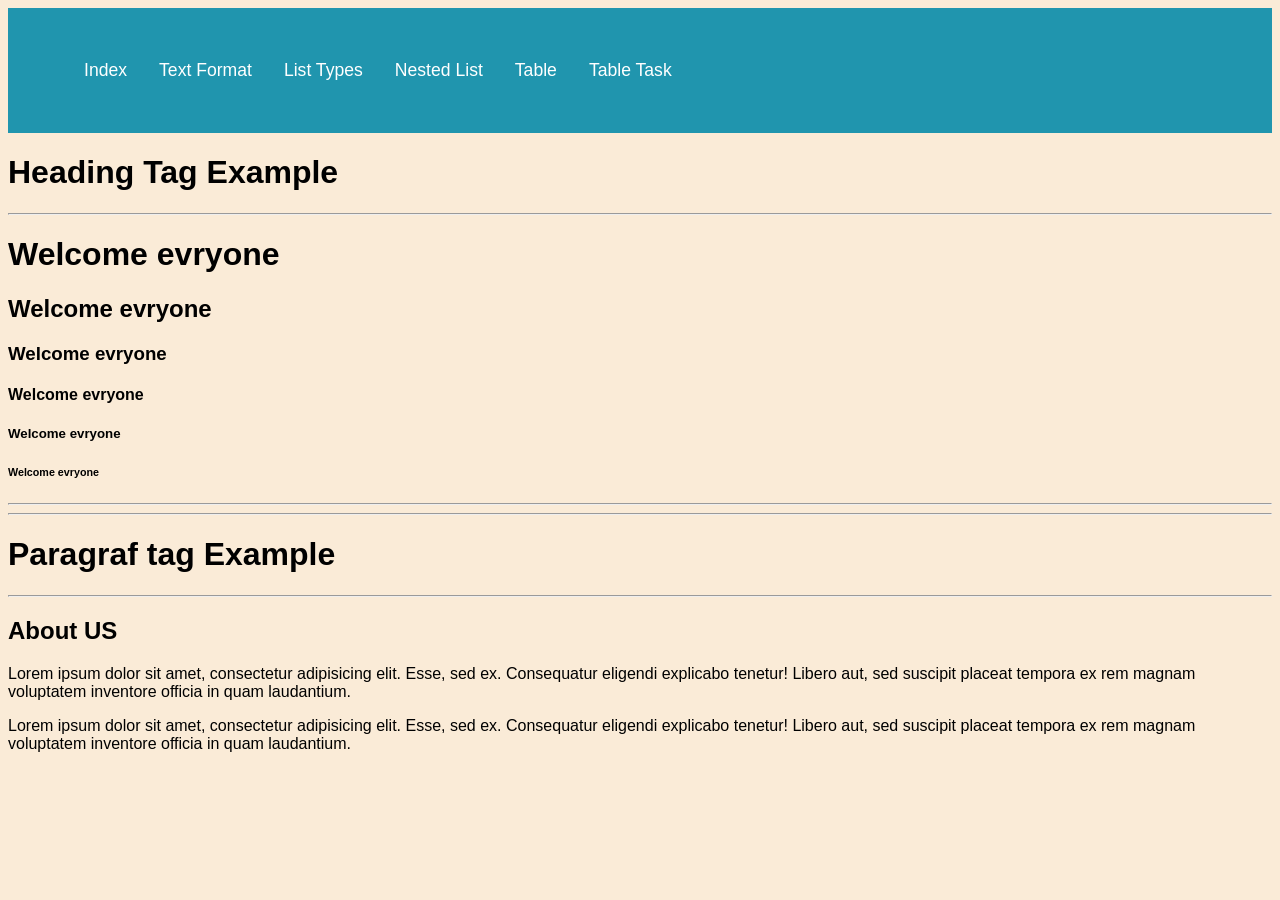
==== index.html @ d8a9e658 "change style" ====
<!DOCTYPE html>
<html lang="en">
    <head>
        <title>Index Page</title>
        <link rel="stylesheet" href="style.css">
    </head>
    <body>
        <header>
            <div>
                <nav>
                    <ul>
                        <a href="index.html"><li>Index</li></a>
                        <a href="text_format.html"><li>Text Format</li></a>
                        <a href="list_types.html"><li>List Types</li></a>
                        <a href="nested_list.html"><li>Nested List</li></a>
                        <a href="table.html"><li>Table</li></a>
                        <a href="table_example.html"><li>Table Task</li></a>
                    </ul>
                </nav>
            </div>
        </header>
        <h1>Heading Tag Example</h1>
        <hr>
        <h1>Welcome evryone </h1>
        <h2>Welcome evryone </h2>
        <h3>Welcome evryone</h3>
        <h4>Welcome evryone</h4>
        <h5>Welcome evryone</h5>
        <h6>Welcome evryone</h6>
        <hr>
        <hr>
        <h1>Paragraf tag Example</h1>
        <hr>
        <h2>About US</h2>
        <p>Lorem ipsum dolor sit amet, consectetur adipisicing elit. Esse, sed
            ex.
            Consequatur eligendi explicabo tenetur! Libero aut, sed suscipit
            placeat
            tempora ex rem magnam voluptatem inventore officia in quam
            laudantium.
        </p>
        <p>Lorem ipsum dolor sit amet, consectetur adipisicing elit. Esse, sed
            ex.
            Consequatur eligendi explicabo tenetur! Libero aut, sed suscipit
            placeat
            tempora ex rem magnam voluptatem inventore officia in quam
            laudantium.
        </p>
    </body>
</html>
---- style.css ----
body {
    color: #000;
    background-color: antiquewhite;
    font-family: Arial, Helvetica, sans-serif;
}

header {
    background-color: #2095ae;
    color: #fff;
    padding: 20px;
    text-align: center;
}

nav {
    display: flex;
    justify-content: space-between;
    align-items: center;
}

nav ul {
    list-style-type: none;
    display: flex;
}

nav ul li {
    margin: 1rem;
    position: relative;
}

a:link {
    color: #fff;
    font-size: 1.1rem;
    text-decoration: none;
}
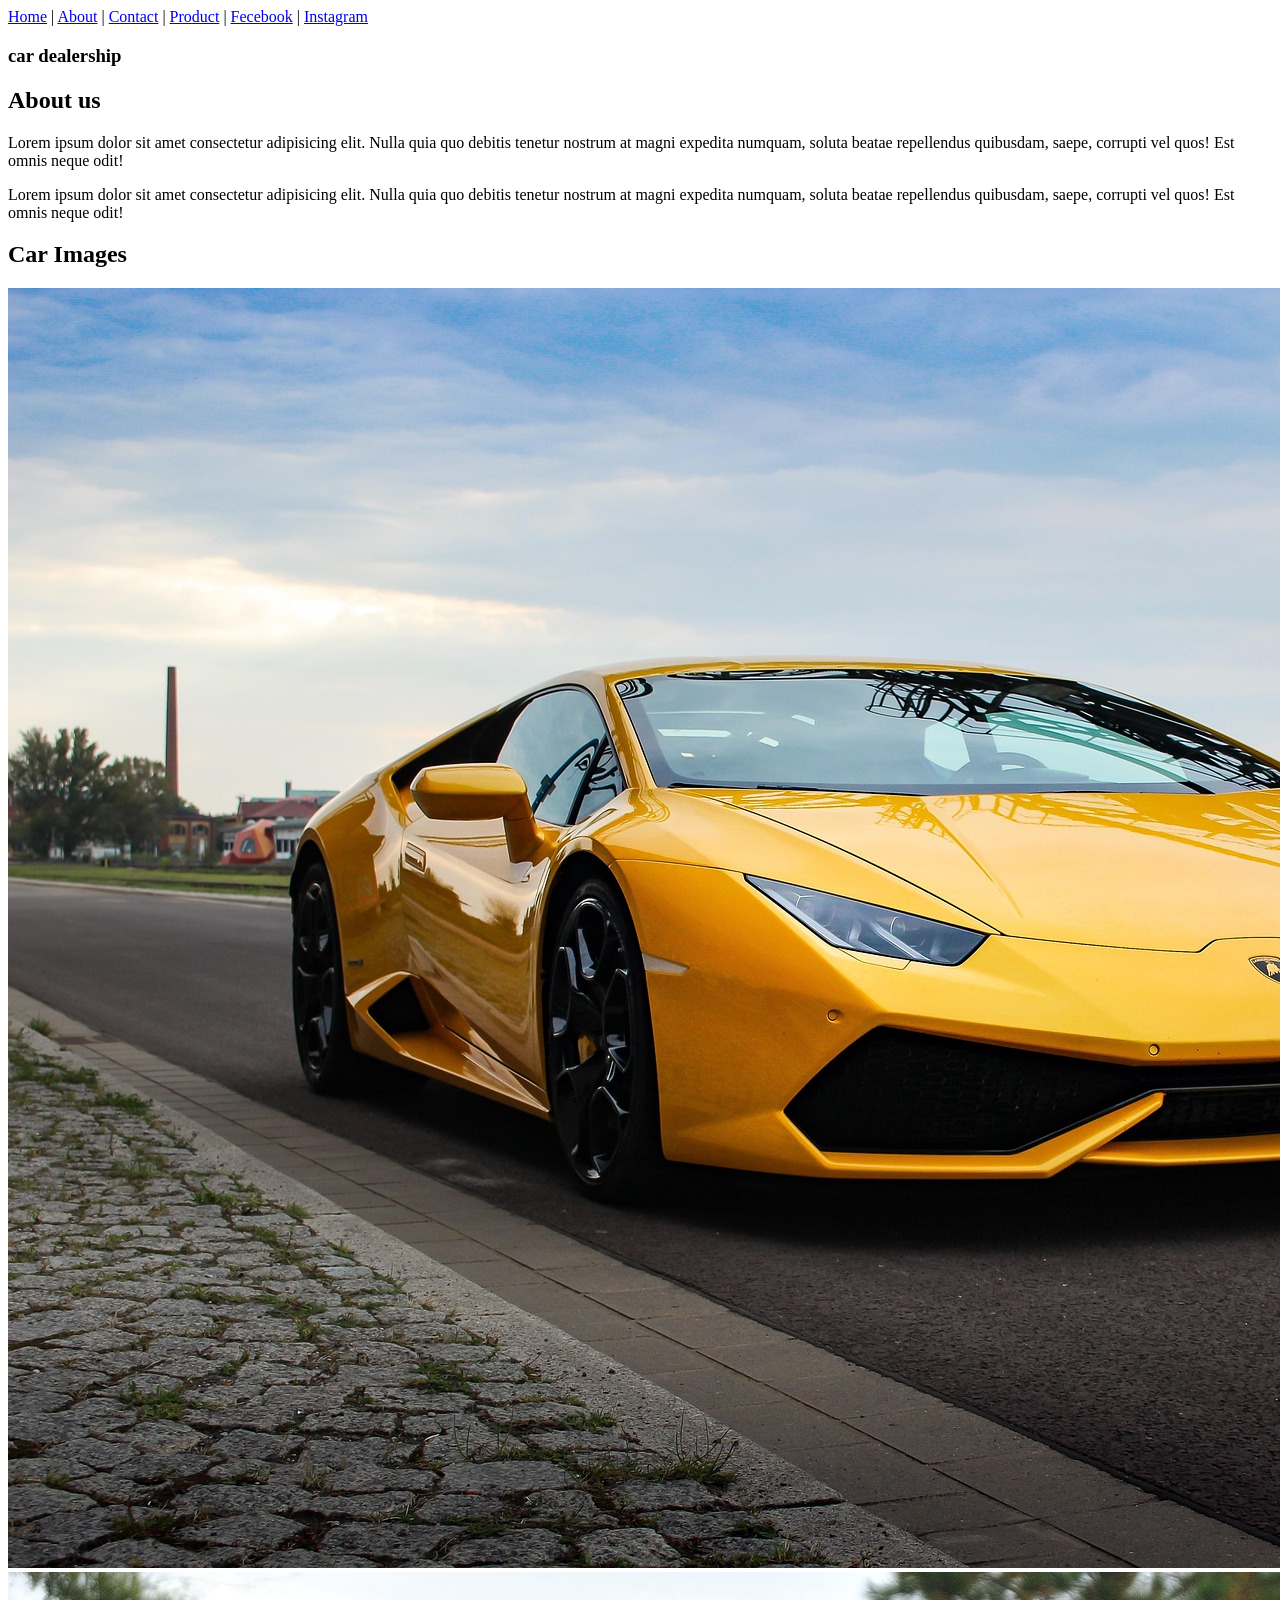
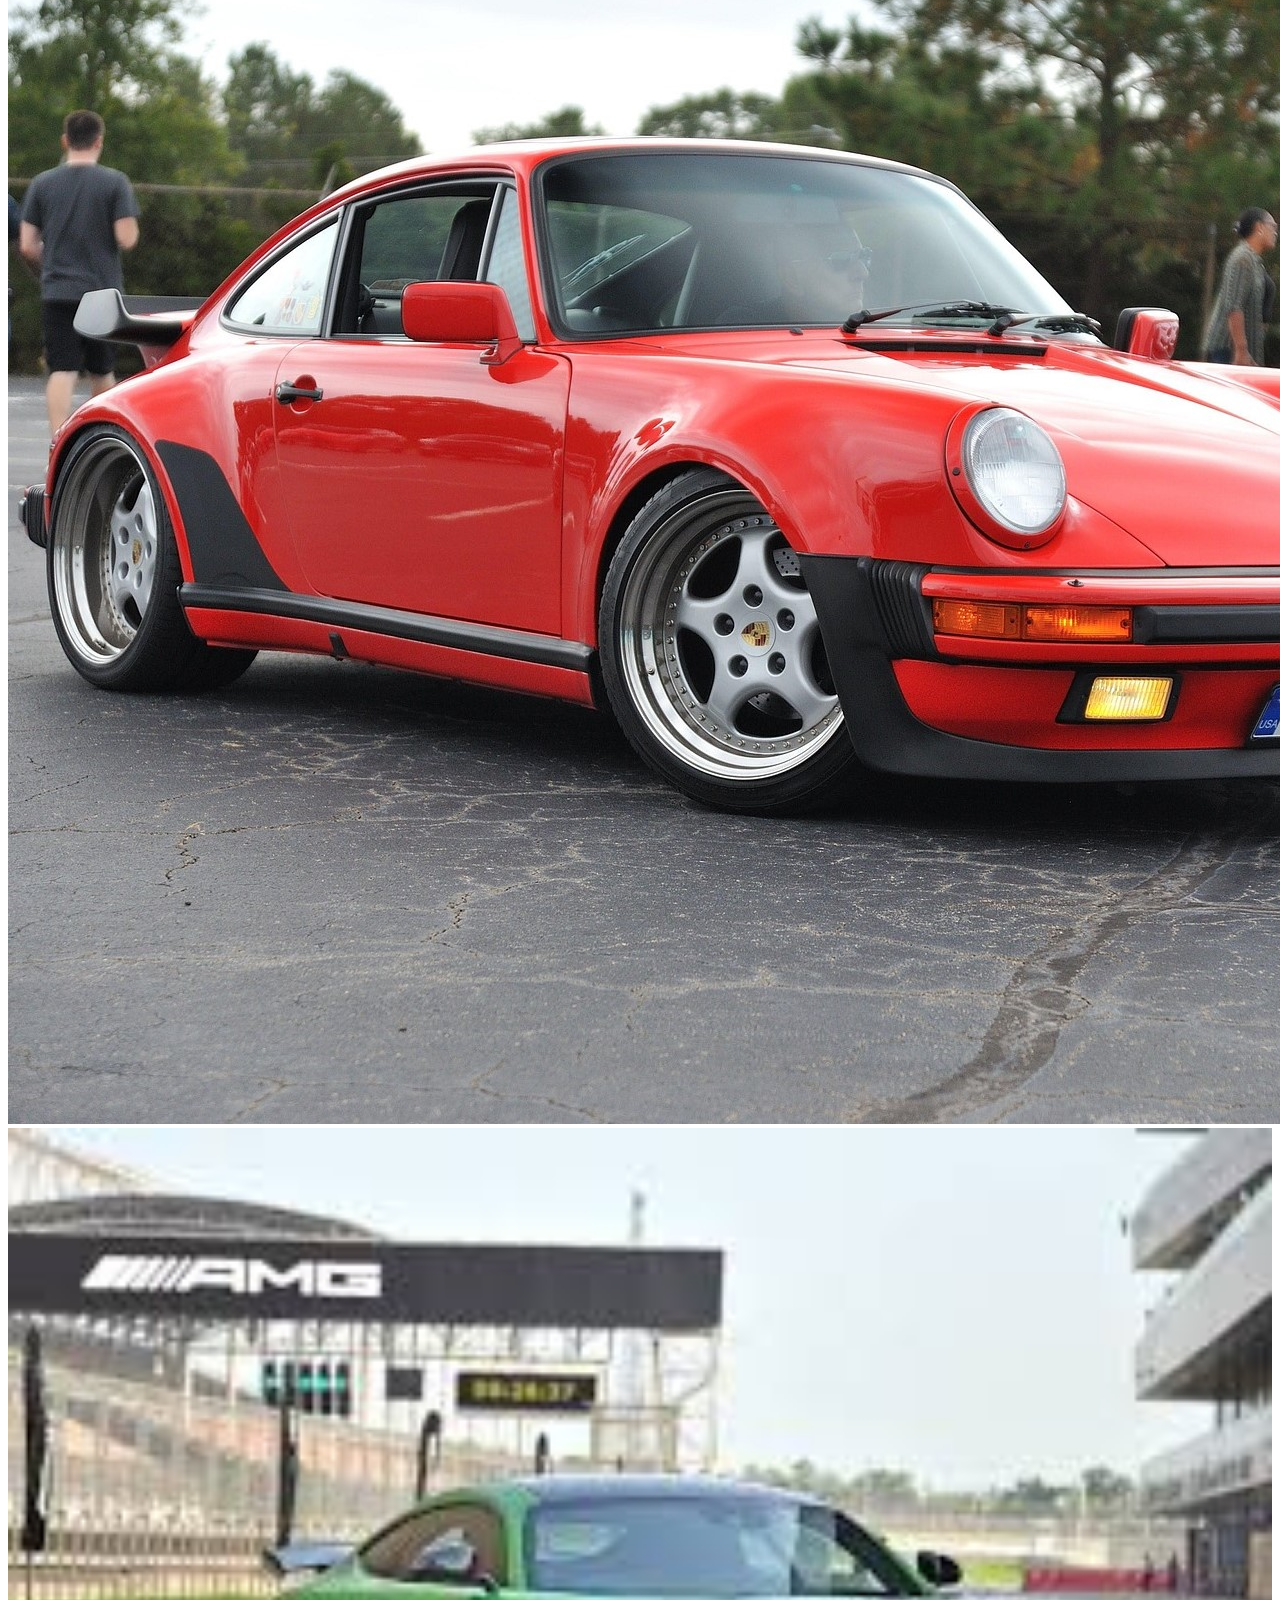
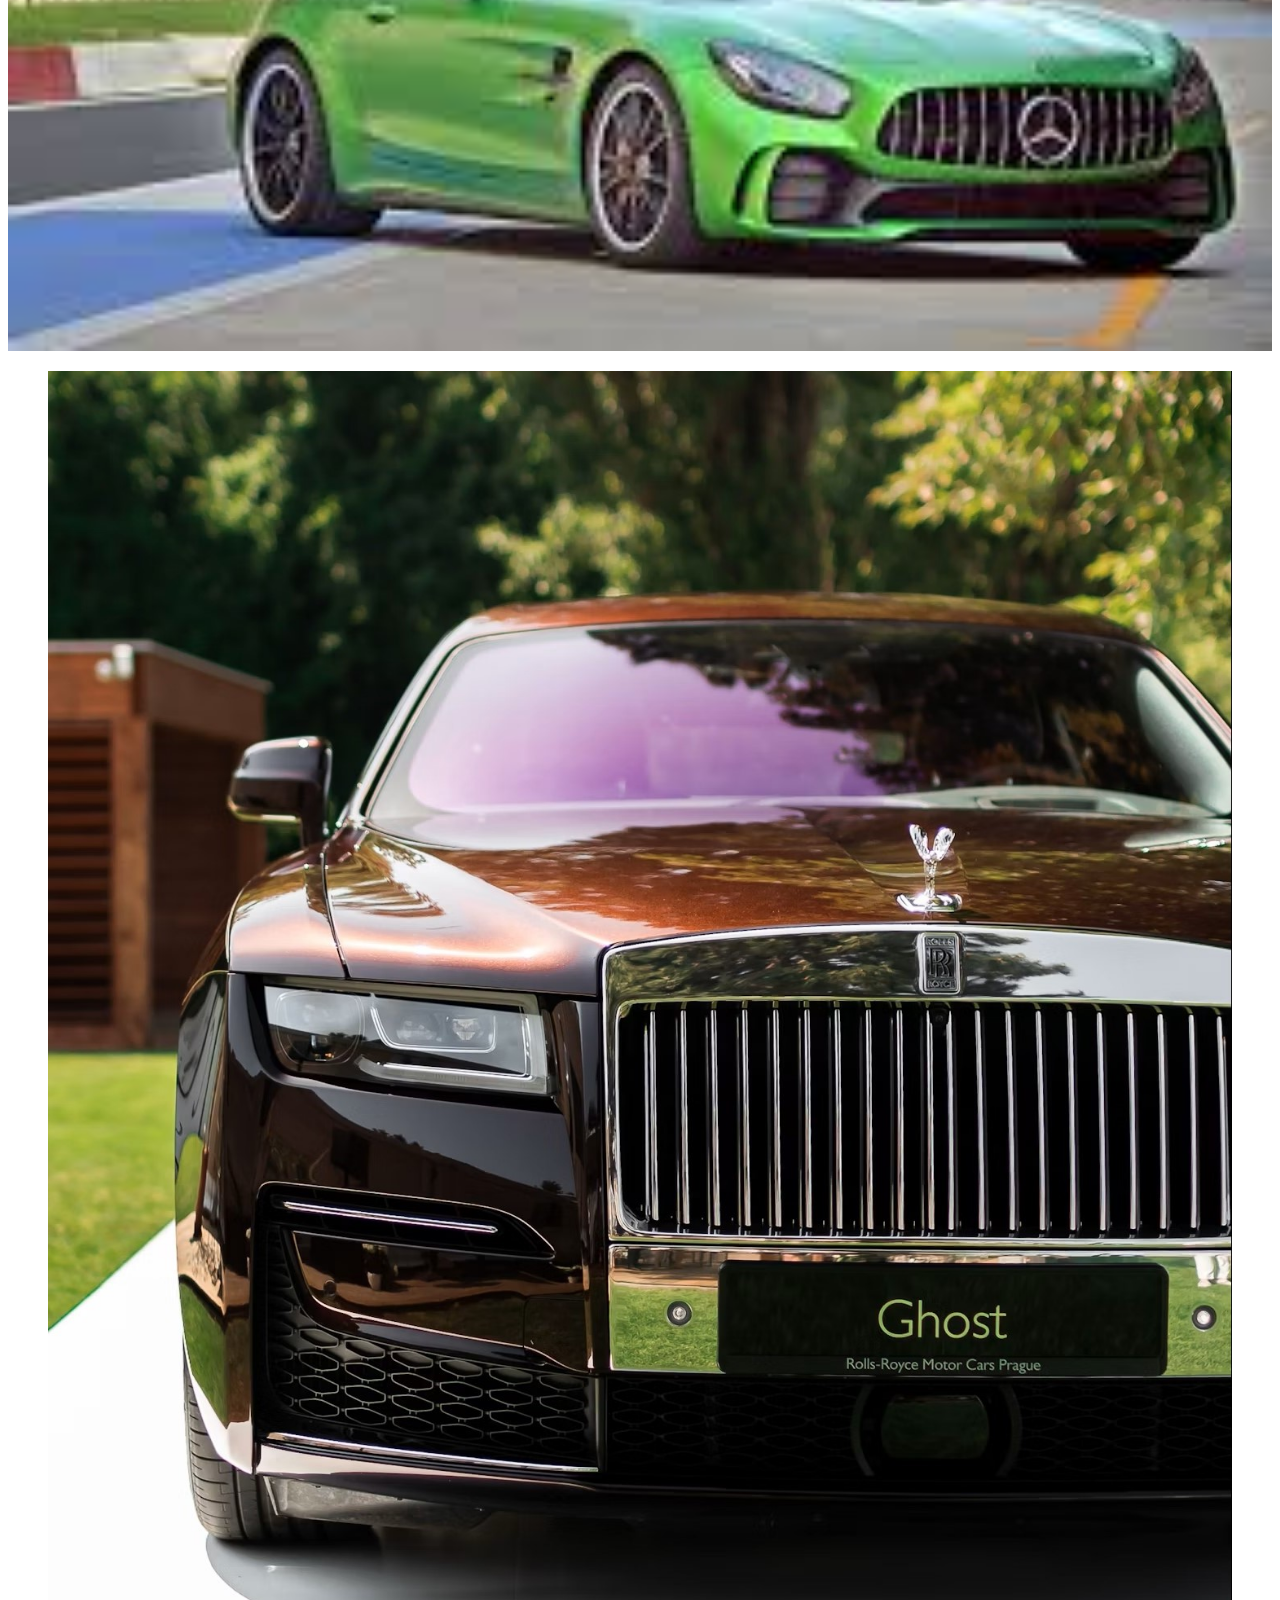
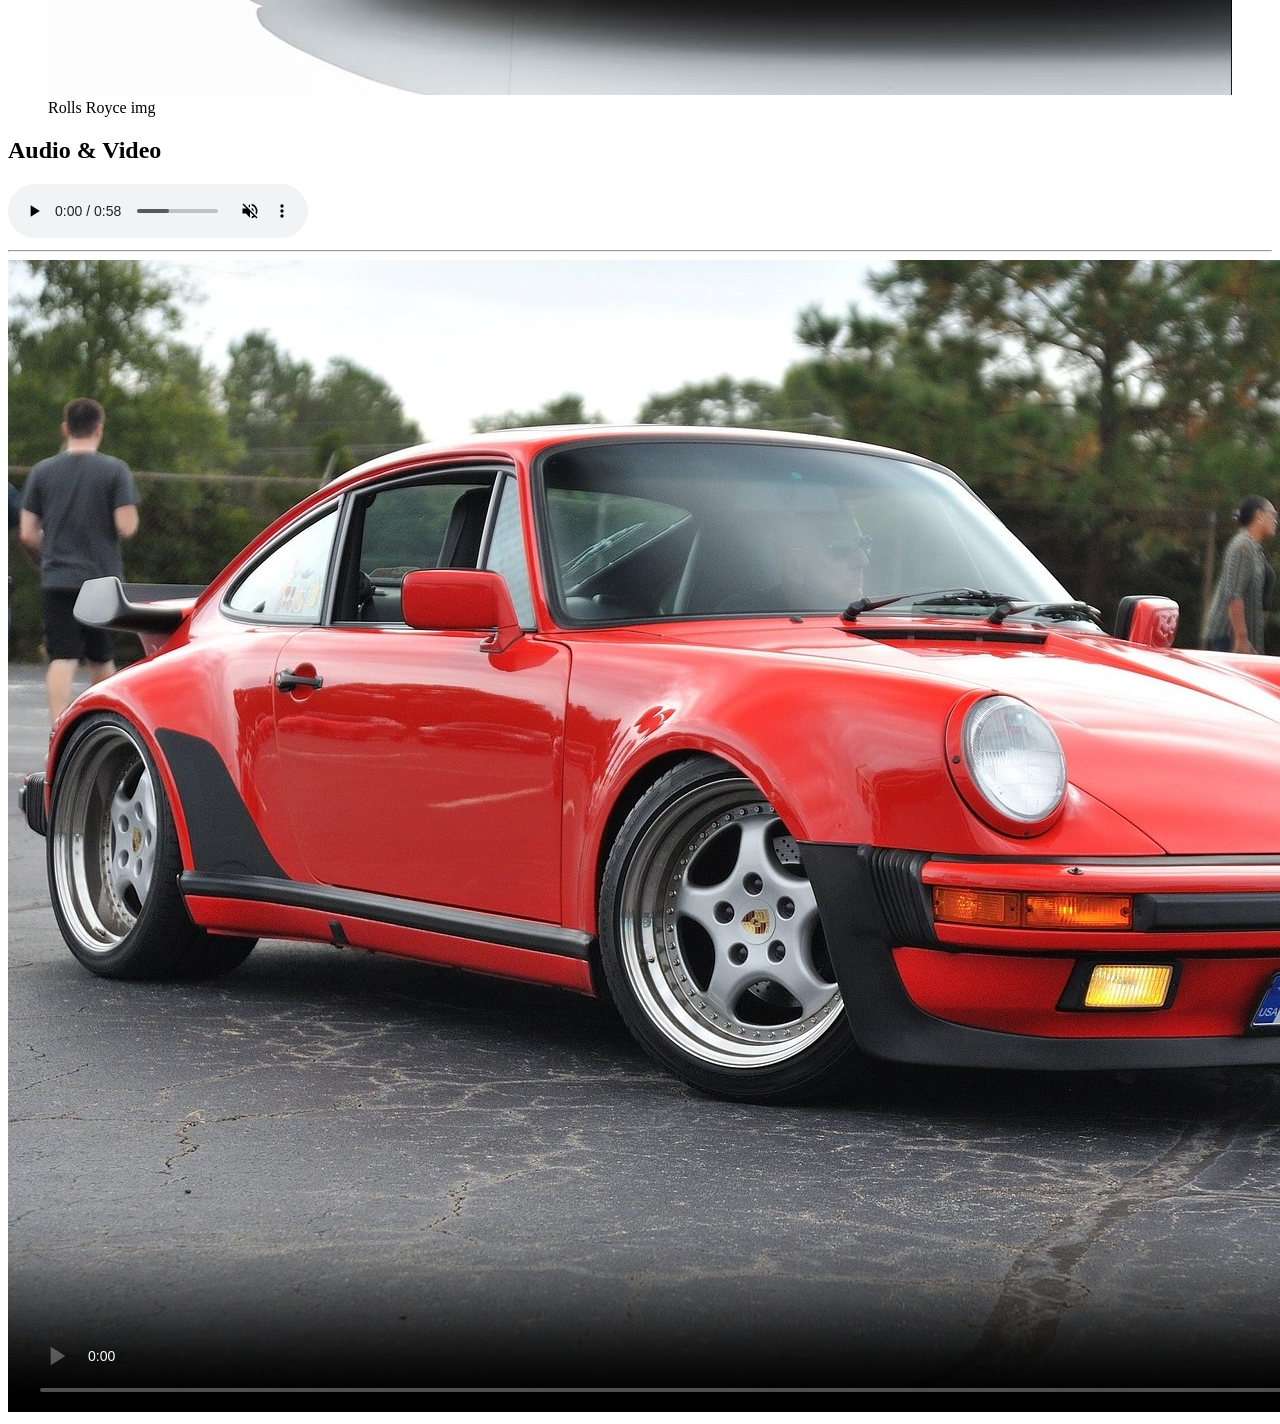
==== commit 643ccaae: "semantic tags and audio" ====
--- a/index.html
+++ b/index.html
@@ -2,49 +2,66 @@
 <html lang="en">
     <head>
         <title>Index Page</title>
-        <link rel="stylesheet" href="style.css">
+        <!-- <link rel="stylesheet" href="style.css"> -->
     </head>
     <body>
         <header>
-            <div>
-                <nav>
-                    <ul>
-                        <a href="index.html"><li>Index</li></a>
-                        <a href="text_format.html"><li>Text Format</li></a>
-                        <a href="list_types.html"><li>List Types</li></a>
-                        <a href="nested_list.html"><li>Nested List</li></a>
-                        <a href="table.html"><li>Table</li></a>
-                        <a href="table_example.html"><li>Table Task</li></a>
-                    </ul>
-                </nav>
-            </div>
+            <nav>
+                <a href="index.html">Home</a> |
+                <a href="about.html">About</a> |
+                <a href="contact.html">Contact</a> |
+                <a href="product.html">Product</a> |
+                <a href="https://www.facebook.com/" target="_blank">Fecebook</a>
+                |
+                <a href="https://www.instagram.com/"
+                    target="_blank">Instagram</a>
+            </nav>
         </header>
-        <h1>Heading Tag Example</h1>
-        <hr>
-        <h1>Welcome evryone </h1>
-        <h2>Welcome evryone </h2>
-        <h3>Welcome evryone</h3>
-        <h4>Welcome evryone</h4>
-        <h5>Welcome evryone</h5>
-        <h6>Welcome evryone</h6>
-        <hr>
-        <hr>
-        <h1>Paragraf tag Example</h1>
-        <hr>
-        <h2>About US</h2>
-        <p>Lorem ipsum dolor sit amet, consectetur adipisicing elit. Esse, sed
-            ex.
-            Consequatur eligendi explicabo tenetur! Libero aut, sed suscipit
-            placeat
-            tempora ex rem magnam voluptatem inventore officia in quam
-            laudantium.
-        </p>
-        <p>Lorem ipsum dolor sit amet, consectetur adipisicing elit. Esse, sed
-            ex.
-            Consequatur eligendi explicabo tenetur! Libero aut, sed suscipit
-            placeat
-            tempora ex rem magnam voluptatem inventore officia in quam
-            laudantium.
-        </p>
+        <!-- main start -->
+        <main>
+            <section>
+                <article>
+                    <h1> car dealership </h1>
+                    <h2>About us</h2>
+                    <p>Lorem ipsum dolor sit amet consectetur adipisicing elit.
+                        Nulla quia quo debitis tenetur nostrum at magni expedita
+                        numquam, soluta beatae repellendus quibusdam, saepe,
+                        corrupti vel quos! Est omnis neque odit!</p>
+                    <p>Lorem ipsum dolor sit amet consectetur adipisicing elit.
+                        Nulla quia quo debitis tenetur nostrum at magni expedita
+                        numquam, soluta beatae repellendus quibusdam, saepe,
+                        corrupti vel quos! Est omnis neque odit!</p>
+                </article>
+            </section>
+            <section>
+                <article>
+                    <h2>Car Images</h2>
+                    <picture>
+                        <img src="images/lamborghini.jpg" alt="lamborghini img"
+                            100%>
+                        <img src="images/porsche.jpg" alt="porsche img" 100%>
+                        <img src="images/Mercedes-AMG GT R.jpg"
+                            alt="mercedes gtr img" width="100%">
+                    </picture>
+                    <figure>
+                        <img src="images/rolls royce.jpg" alt="rolls royce"
+                            width="100%">
+                        <figcaption>Rolls Royce img</figcaption>
+                    </figure>
+                </article>
+            </section>
+            <section>
+                <h2>Audio & Video</h2>
+                <audio controls autoplay loop muted>
+                    <source src="docs/file_example_MP3_1MG.mp3"
+                        type="audio/mp3" />
+                </audio>
+                <hr>
+                <video controls poster="images/porsche.jpg">
+                    <source src="docs/Car drifting mp4.mp4" type="video/mp4"/>
+                </video>
+            </section>
+        </main>
+        <!-- main end -->
     </body>
 </html>
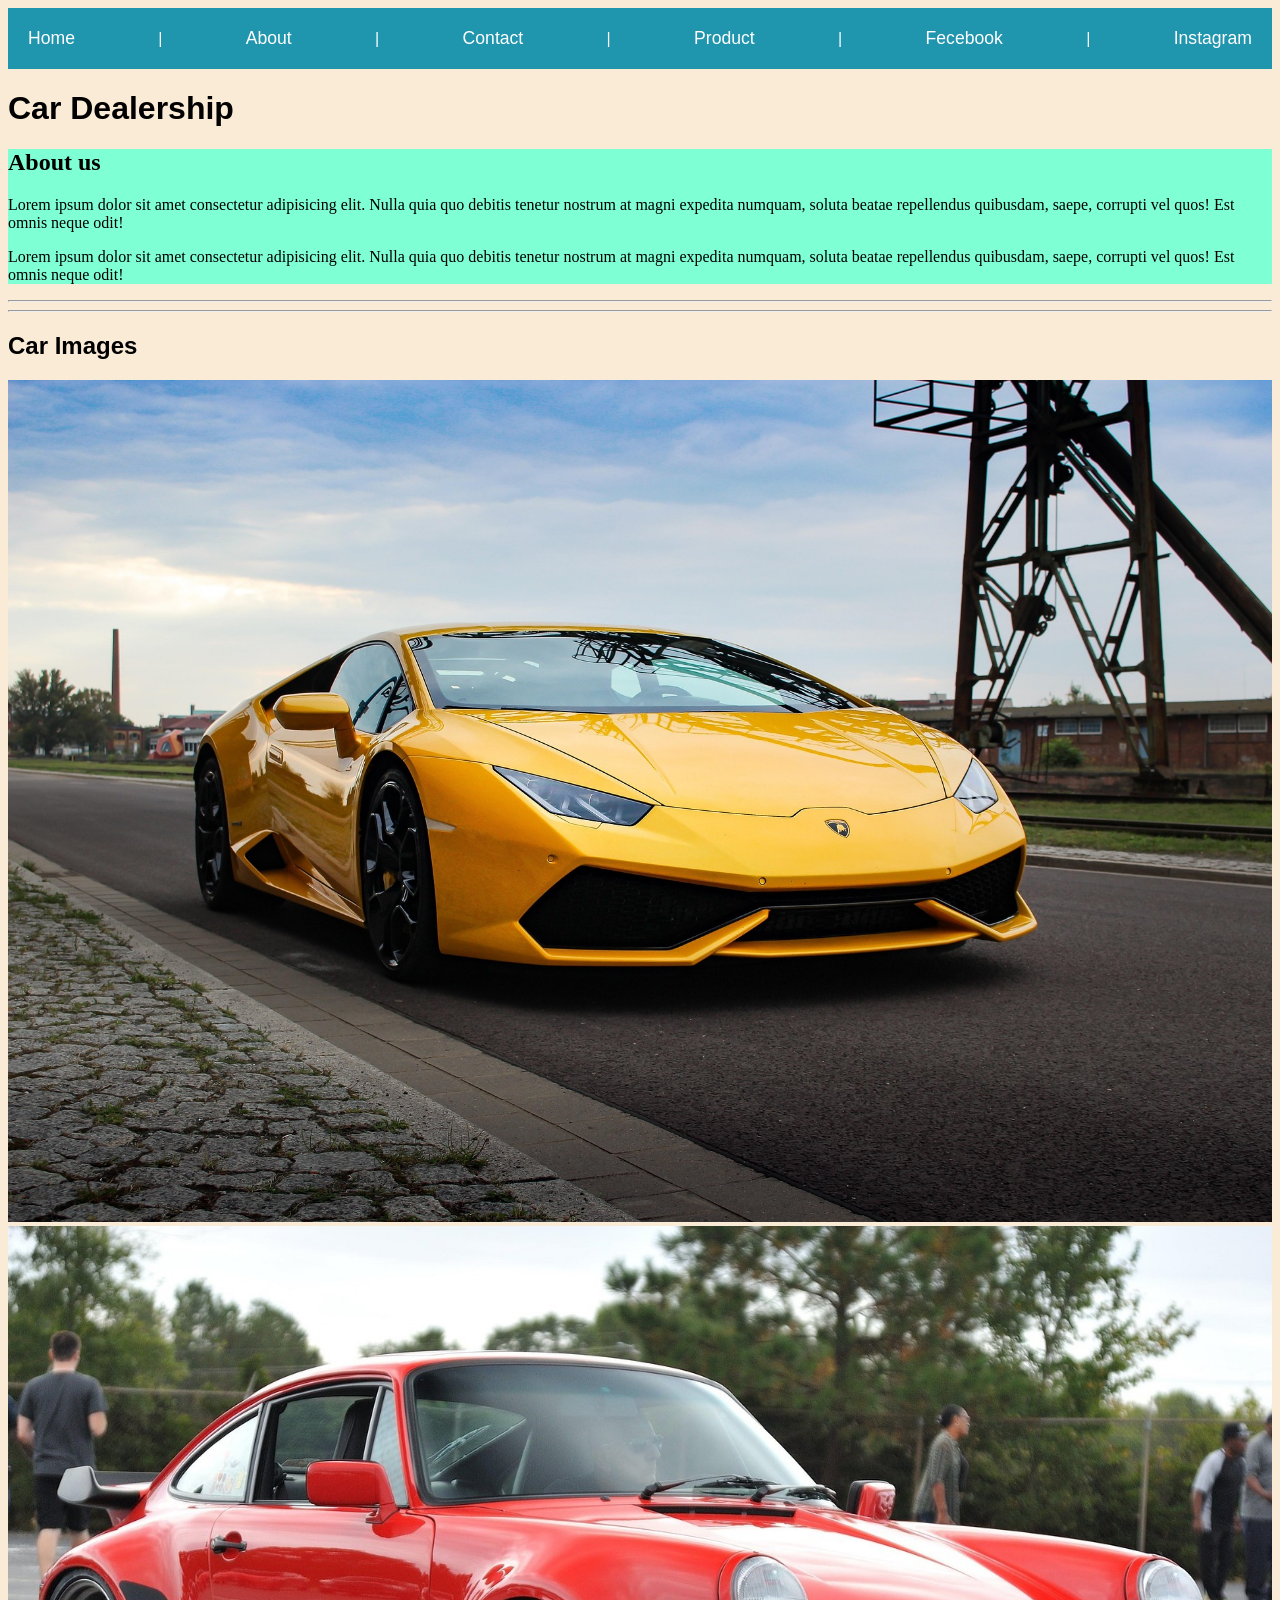
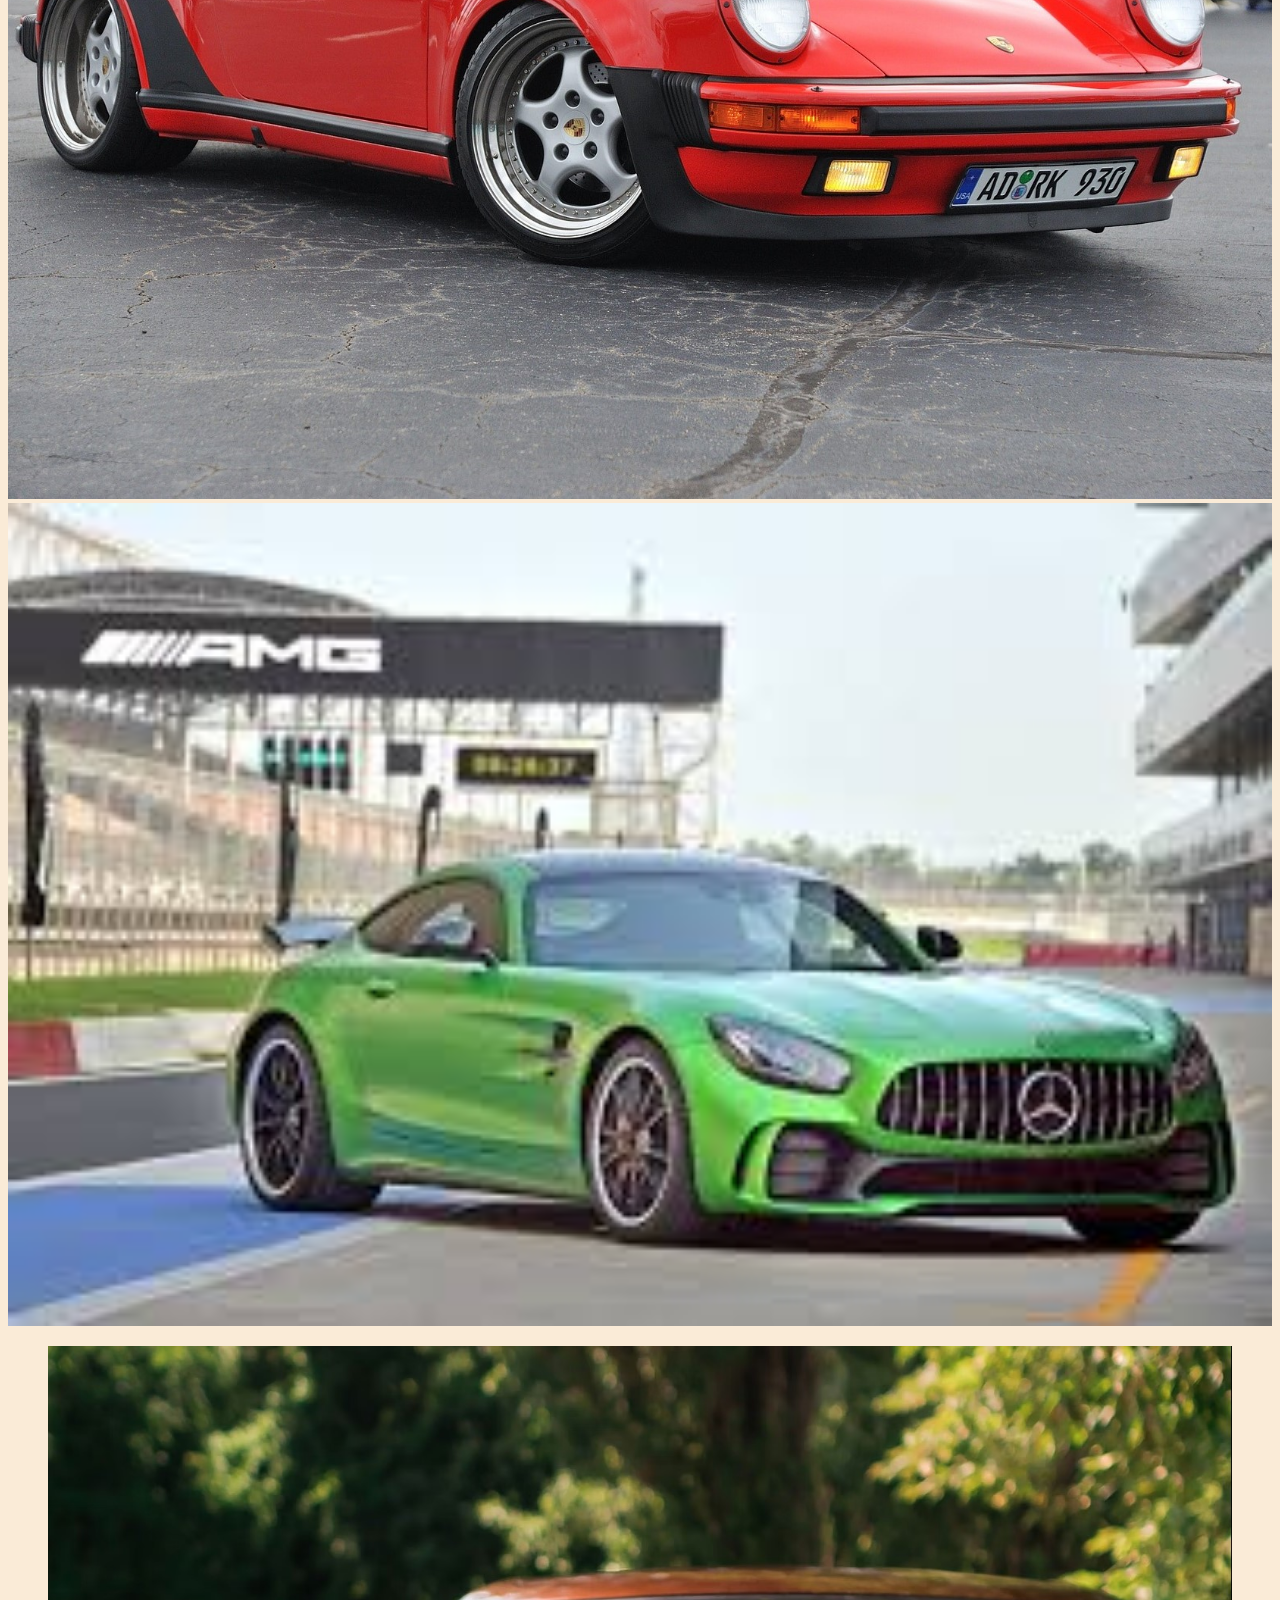
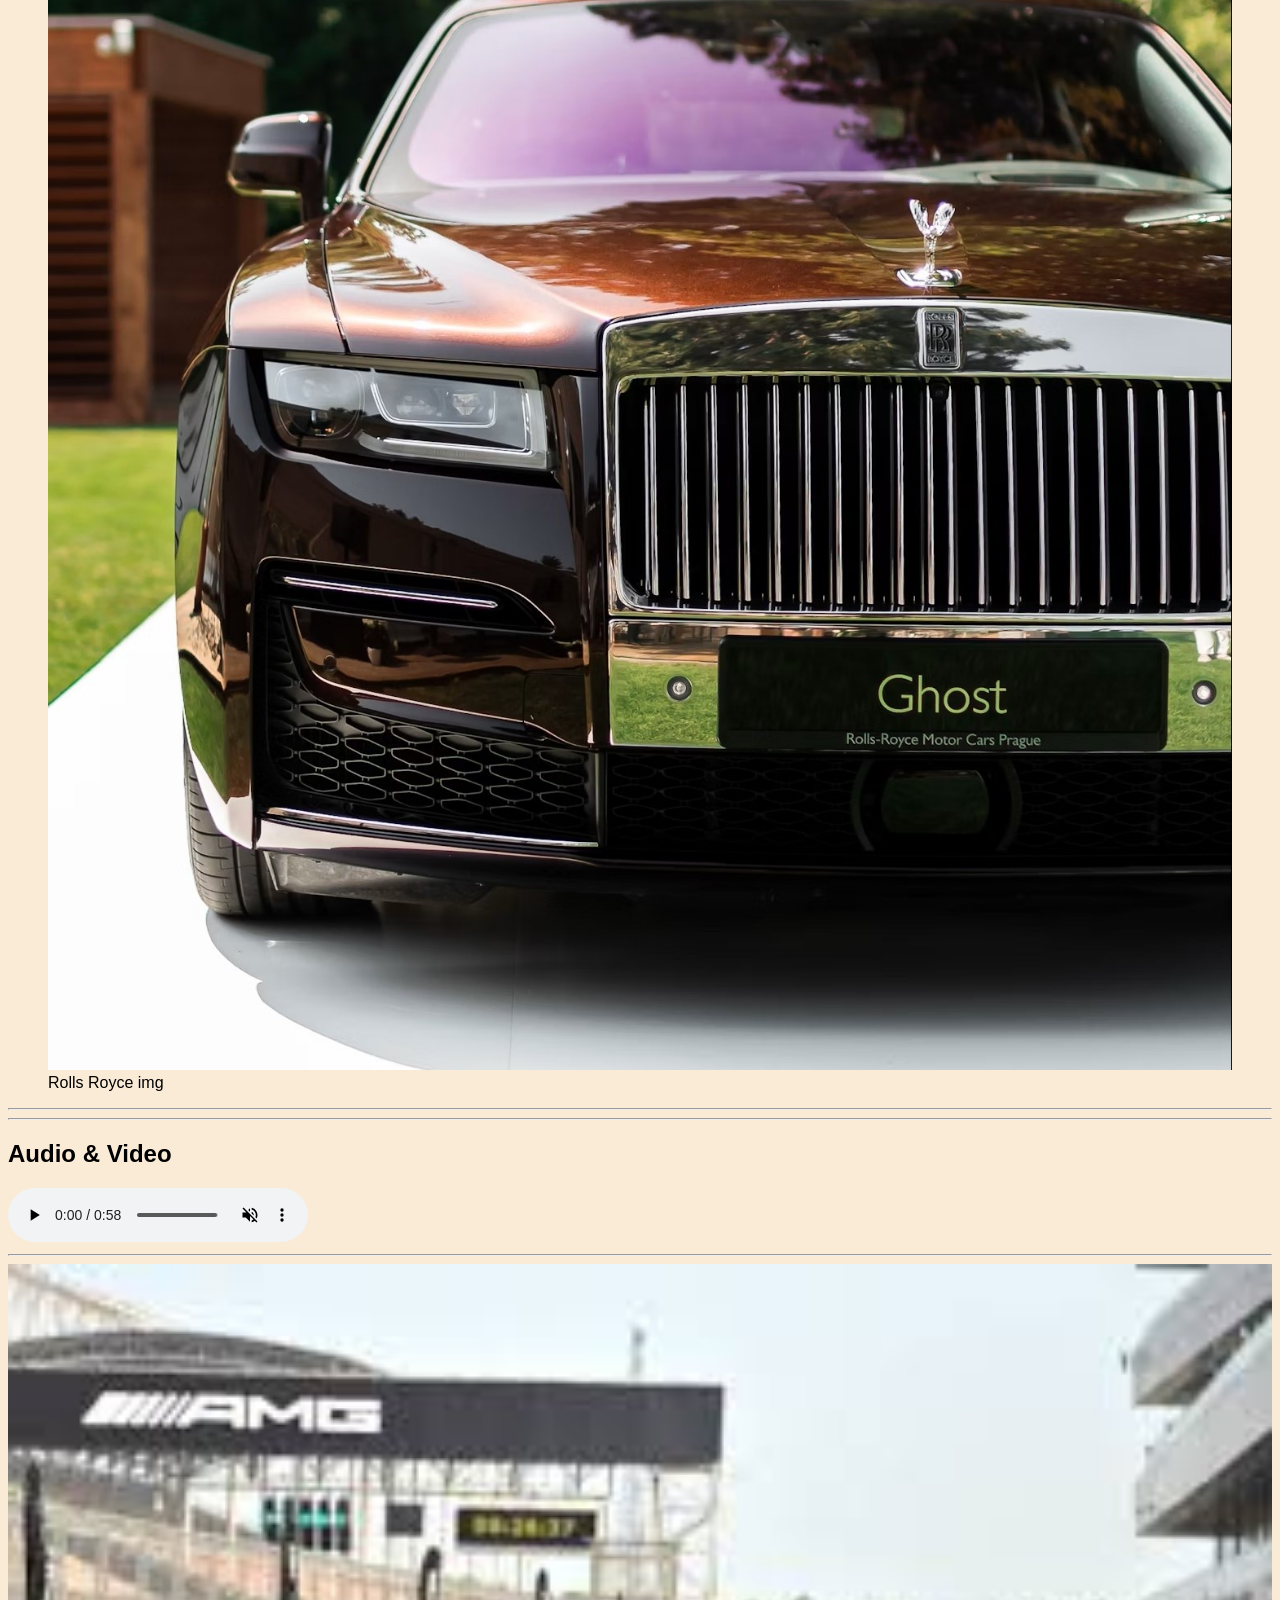
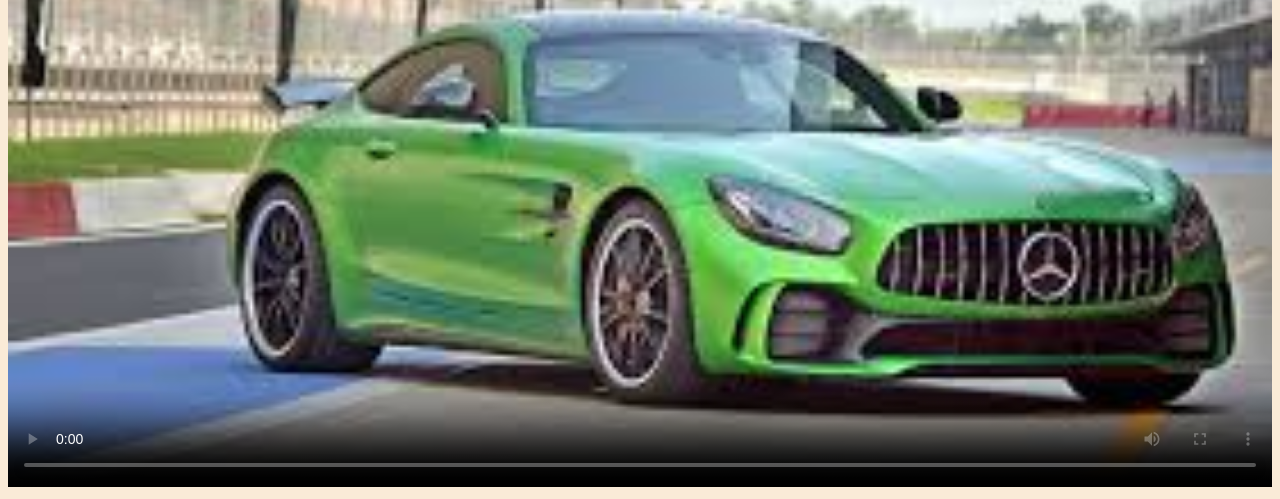
==== commit 1edb27f4: "adding style" ====
--- a/index.html
+++ b/index.html
@@ -2,7 +2,7 @@
 <html lang="en">
     <head>
         <title>Index Page</title>
-        <!-- <link rel="stylesheet" href="style.css"> -->
+        <link rel="stylesheet" href="style.css">
     </head>
     <body>
         <header>
@@ -19,9 +19,9 @@
         </header>
         <!-- main start -->
         <main>
-            <section>
+            <h1>Car Dealership</h1>
+            <section class="aboutus">
                 <article>
-                    <h1> car dealership </h1>
                     <h2>About us</h2>
                     <p>Lorem ipsum dolor sit amet consectetur adipisicing elit.
                         Nulla quia quo debitis tenetur nostrum at magni expedita
@@ -33,23 +33,21 @@
                         corrupti vel quos! Est omnis neque odit!</p>
                 </article>
             </section>
+            <hr><hr>
             <section>
-                <article>
                     <h2>Car Images</h2>
                     <picture>
-                        <img src="images/lamborghini.jpg" alt="lamborghini img"
-                            100%>
-                        <img src="images/porsche.jpg" alt="porsche img" 100%>
-                        <img src="images/Mercedes-AMG GT R.jpg"
-                            alt="mercedes gtr img" width="100%">
+                        <img src="images/lamborghini.jpg" alt="lamborghini img" width="100%">
+                        <img src="images/porsche.jpg" alt="porsche img" width="100%">
+                        <img src="images/Mercedes-AMG GT R.jpg" alt="mercedes gtr img" width="100%">
                     </picture>
                     <figure>
                         <img src="images/rolls royce.jpg" alt="rolls royce"
                             width="100%">
                         <figcaption>Rolls Royce img</figcaption>
                     </figure>
-                </article>
             </section>
+            <hr><hr>
             <section>
                 <h2>Audio & Video</h2>
                 <audio controls autoplay loop muted>
@@ -57,8 +55,8 @@
                         type="audio/mp3" />
                 </audio>
                 <hr>
-                <video controls poster="images/porsche.jpg">
-                    <source src="docs/Car drifting mp4.mp4" type="video/mp4"/>
+                <video controls poster="images/Mercedes-AMG GT R.jpg" width="100%">
+                    <source src="docs/Car drifting mp4.mp4" type="video/mp4" />
                 </video>
             </section>
         </main>
--- a/style.css
+++ b/style.css
@@ -1,4 +1,4 @@
-body {
+body{
     color: #000;
     background-color: antiquewhite;
     font-family: Arial, Helvetica, sans-serif;
@@ -31,4 +31,14 @@
     color: #fff;
     font-size: 1.1rem;
     text-decoration: none;
+}
+
+.aboutus{
+    background-color:aquamarine;
+    font-family:'Times New Roman', Times, serif ;
+}
+
+.img{
+    height: 300px;
+    width: 50px;
 }
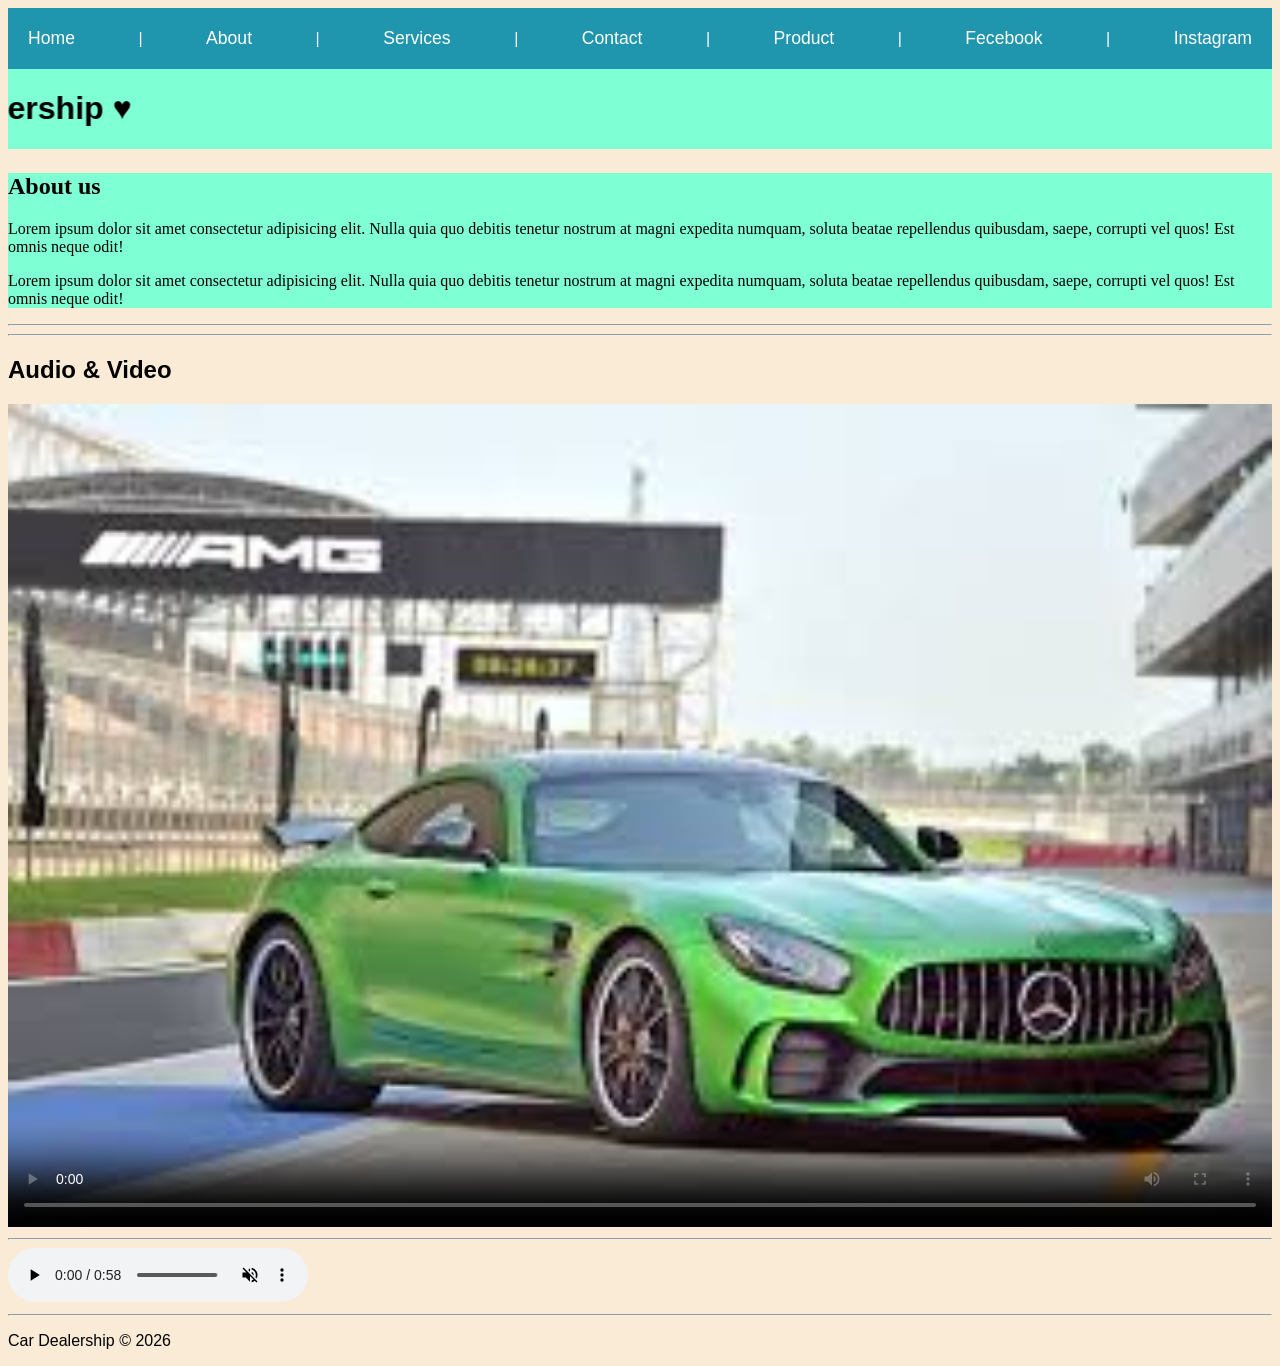
==== commit 59576941: "adding same cantente" ====
--- a/index.html
+++ b/index.html
@@ -9,6 +9,7 @@
             <nav>
                 <a href="index.html">Home</a> |
                 <a href="about.html">About</a> |
+                <a href="services.html">Services</a> |
                 <a href="contact.html">Contact</a> |
                 <a href="product.html">Product</a> |
                 <a href="https://www.facebook.com/" target="_blank">Fecebook</a>
@@ -19,7 +20,9 @@
         </header>
         <!-- main start -->
         <main>
-            <h1>Car Dealership</h1>
+            <marquee direction="right" bgcolor="aquamarine">
+                <h1>Car Dealership &hearts;</h1>
+            </marquee>
             <section class="aboutus">
                 <article>
                     <h2>About us</h2>
@@ -35,31 +38,23 @@
             </section>
             <hr><hr>
             <section>
-                    <h2>Car Images</h2>
-                    <picture>
-                        <img src="images/lamborghini.jpg" alt="lamborghini img" width="100%">
-                        <img src="images/porsche.jpg" alt="porsche img" width="100%">
-                        <img src="images/Mercedes-AMG GT R.jpg" alt="mercedes gtr img" width="100%">
-                    </picture>
-                    <figure>
-                        <img src="images/rolls royce.jpg" alt="rolls royce"
-                            width="100%">
-                        <figcaption>Rolls Royce img</figcaption>
-                    </figure>
-            </section>
-            <hr><hr>
-            <section>
                 <h2>Audio & Video</h2>
+                <video controls poster="images/Mercedes-AMG GT R.jpg"
+                    width="100%">
+                    <source src="docs/Car drifting mp4.mp4" type="video/mp4" />
+                </video>
+                <hr>
                 <audio controls autoplay loop muted>
                     <source src="docs/file_example_MP3_1MG.mp3"
                         type="audio/mp3" />
                 </audio>
                 <hr>
-                <video controls poster="images/Mercedes-AMG GT R.jpg" width="100%">
-                    <source src="docs/Car drifting mp4.mp4" type="video/mp4" />
-                </video>
             </section>
         </main>
         <!-- main end -->
+
+        <footer>
+            <p class="foot">Car Dealership &copy; 2026 </p>
+        </footer>
     </body>
 </html>
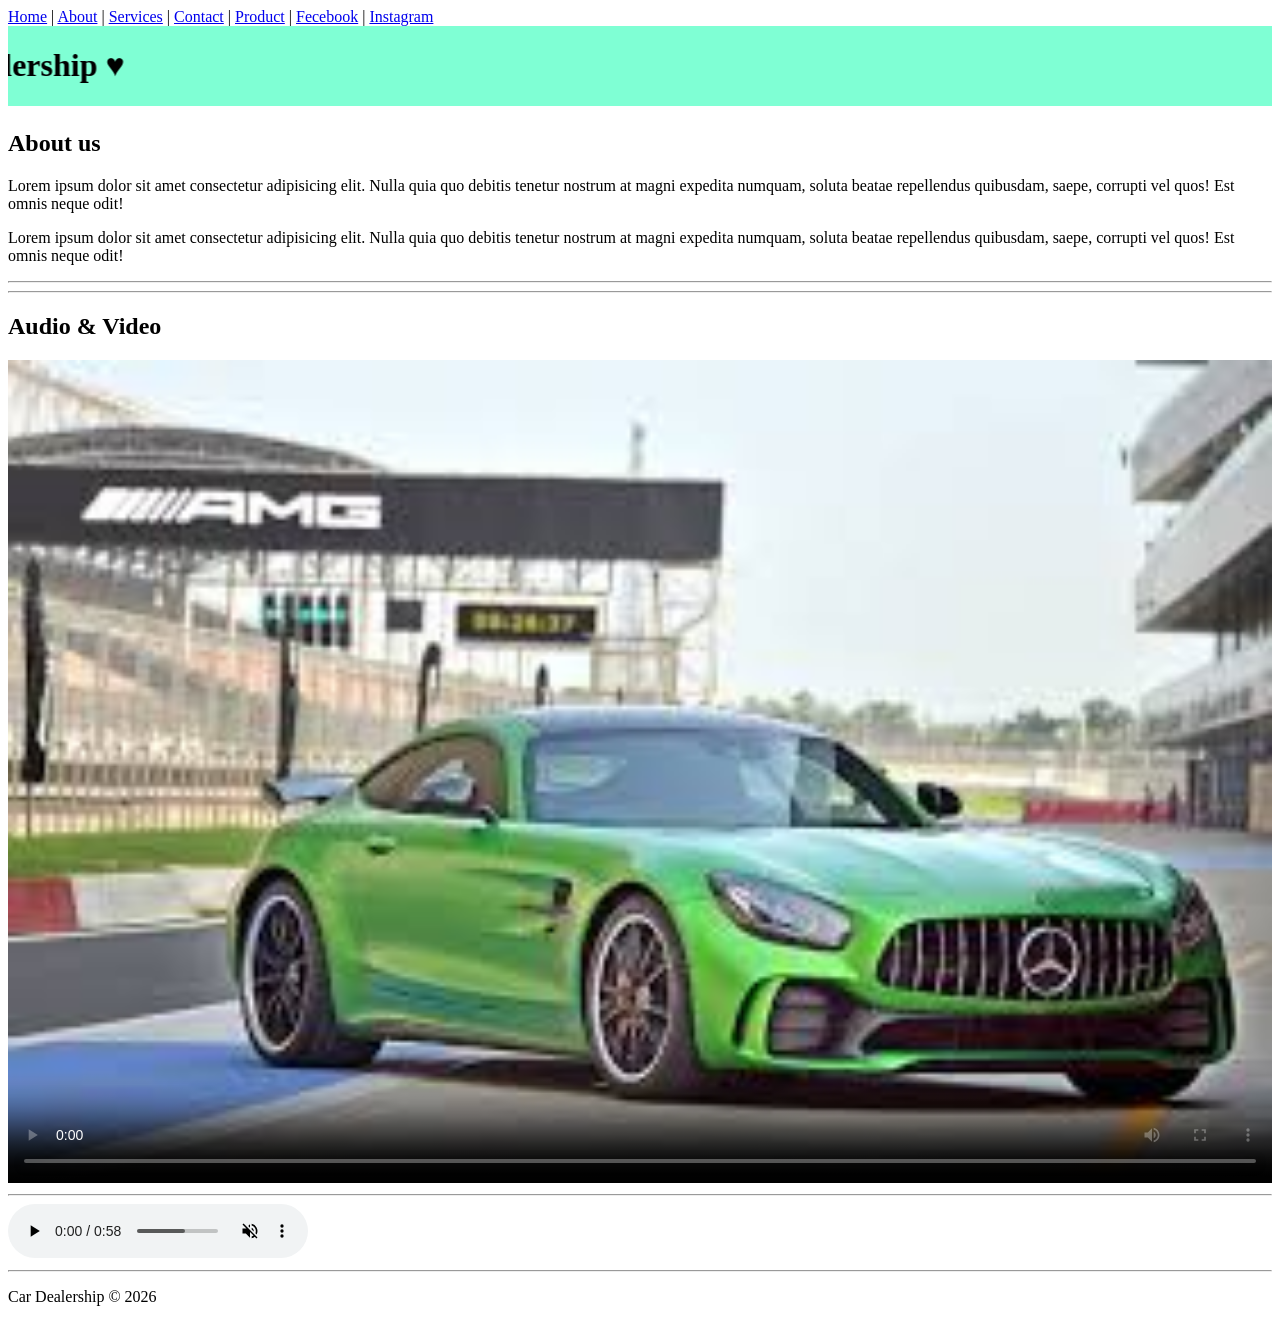
==== commit af338a07: "delete css" ====
--- a/index.html
+++ b/index.html
@@ -2,7 +2,6 @@
 <html lang="en">
     <head>
         <title>Index Page</title>
-        <link rel="stylesheet" href="style.css">
     </head>
     <body>
         <header>
@@ -18,6 +17,7 @@
                     target="_blank">Instagram</a>
             </nav>
         </header>
+        
         <!-- main start -->
         <main>
             <marquee direction="right" bgcolor="aquamarine">
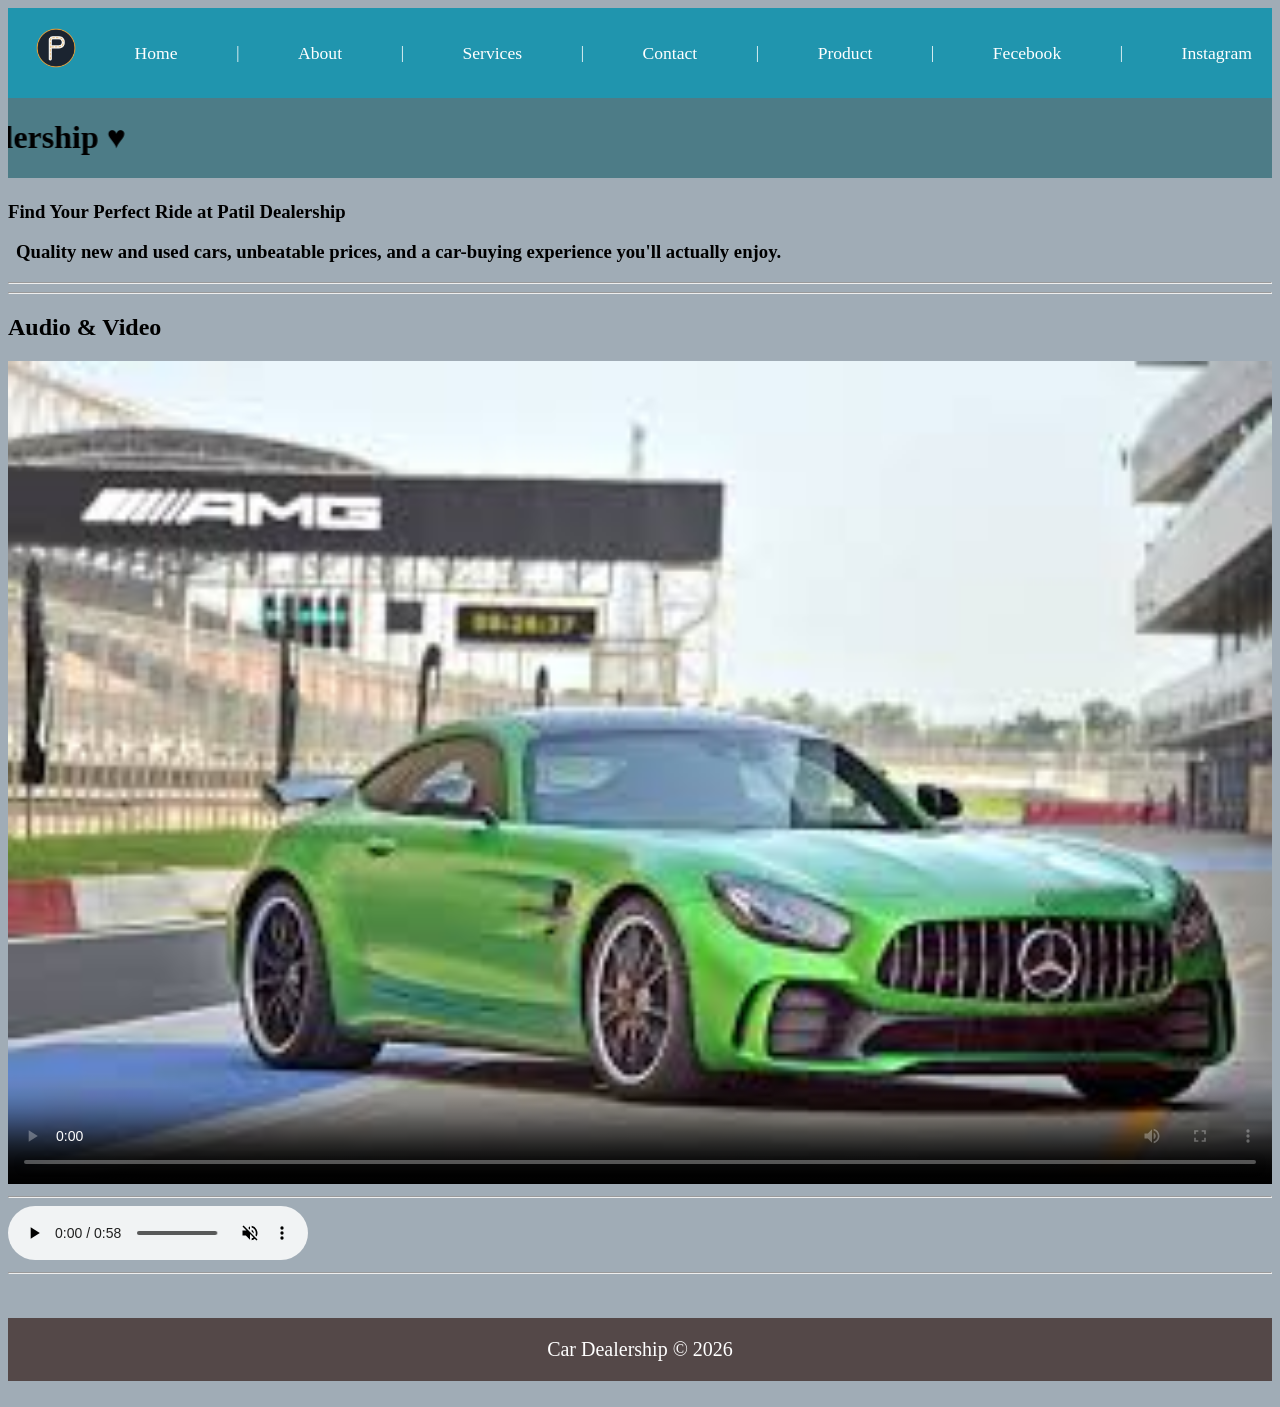
==== commit ed6b000d: "update info and style" ====
--- a/index.html
+++ b/index.html
@@ -2,10 +2,12 @@
 <html lang="en">
     <head>
         <title>Index Page</title>
+        <link rel="stylesheet" href="css/style.css">
     </head>
     <body>
         <header>
             <nav>
+                <img src="images/logo-icon-only.png" alt="logo" style="width:40px;height:40px">
                 <a href="index.html">Home</a> |
                 <a href="about.html">About</a> |
                 <a href="services.html">Services</a> |
@@ -20,20 +22,13 @@
         
         <!-- main start -->
         <main>
-            <marquee direction="right" bgcolor="aquamarine">
+            <marquee direction="right" bgcolor="#4d7c87">
                 <h1>Car Dealership &hearts;</h1>
             </marquee>
             <section class="aboutus">
                 <article>
-                    <h2>About us</h2>
-                    <p>Lorem ipsum dolor sit amet consectetur adipisicing elit.
-                        Nulla quia quo debitis tenetur nostrum at magni expedita
-                        numquam, soluta beatae repellendus quibusdam, saepe,
-                        corrupti vel quos! Est omnis neque odit!</p>
-                    <p>Lorem ipsum dolor sit amet consectetur adipisicing elit.
-                        Nulla quia quo debitis tenetur nostrum at magni expedita
-                        numquam, soluta beatae repellendus quibusdam, saepe,
-                        corrupti vel quos! Est omnis neque odit!</p>
+                    <h1>Find Your Perfect Ride at Patil Dealership</h1>
+                    <h3>Quality new and used cars, unbeatable prices, and a car-buying experience you'll actually enjoy.</h3>
                 </article>
             </section>
             <hr><hr>
@@ -52,9 +47,10 @@
             </section>
         </main>
         <!-- main end -->
-
+        <br><br>
         <footer>
             <p class="foot">Car Dealership &copy; 2026 </p>
         </footer>
+        <br>
     </body>
 </html>
--- a/css/style.css
+++ b/css/style.css
@@ -0,0 +1,77 @@
+body{
+    color: black;
+    background-color: rgb(160, 172, 182);
+    font-family: 'Times New Roman', Times, serif;
+}
+header {
+    background-color: #2095ae;
+    color: #fff;
+    padding: 20px;
+    text-align: center;
+}
+
+nav {
+    display: flex;
+    justify-content: space-between;
+    align-items: center;
+    background-color: #2095ae;
+    color: #fff;
+}
+a{
+    color: #fff;
+    background-color: #2095ae;
+}
+
+a:link {
+    color: #fff;
+    font-size: 1.1rem;
+    text-decoration: none;
+}
+.contact_form{
+    background-color: rgb(78, 75, 75);
+}
+form{
+    color: white;
+}
+input{
+    background-color:rgb(11, 20, 20) ;
+    color: aliceblue;
+}
+
+h3{
+    margin-top: 10px;
+    margin-left: 0.5rem;
+}
+
+.product1{
+    color: #fff;
+    background-color: rgb(78, 75, 75);
+}
+
+.product2{
+    color: #fff;
+    background-color: rgb(78, 75, 75);
+}
+
+.product3{
+    color: #fff;
+    background-color: rgb(78, 75, 75);
+}
+
+.product4{
+    color: #fff;
+    background-color: rgb(78, 75, 75);
+}
+img{
+    height: 100px;
+    width: 200px;
+    margin-left: 0.5rem;
+    margin-bottom: 10px;
+}
+footer{
+    text-align: center;
+    background-color: rgb(84, 72, 72);
+    color: #fff;
+    padding: 0.02px;
+    font-size: 20px;
+}
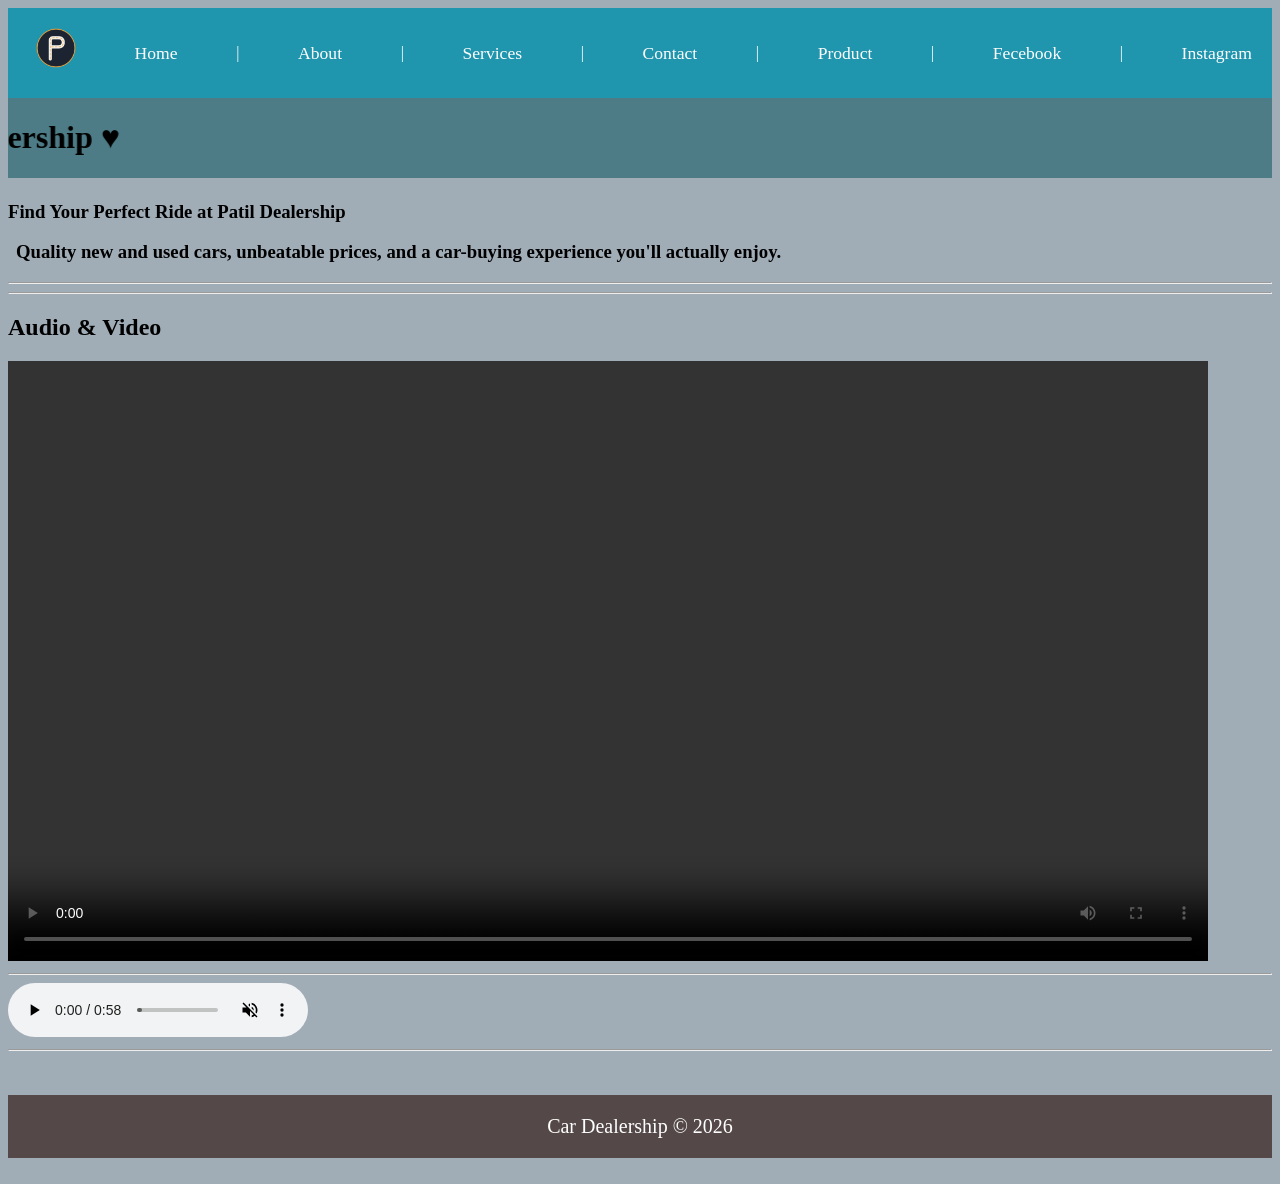
==== commit 44fbab35: "upgrade css" ====
--- a/index.html
+++ b/index.html
@@ -34,12 +34,11 @@
             <hr><hr>
             <section>
                 <h2>Audio & Video</h2>
-                <video controls poster="images/Mercedes-AMG GT R.jpg"
-                    width="100%">
+                <video controls>
                     <source src="docs/Car drifting mp4.mp4" type="video/mp4" />
                 </video>
                 <hr>
-                <audio controls autoplay loop muted>
+                <audio controls muted>
                     <source src="docs/file_example_MP3_1MG.mp3"
                         type="audio/mp3" />
                 </audio>
--- a/css/style.css
+++ b/css/style.css
@@ -27,6 +27,20 @@
     font-size: 1.1rem;
     text-decoration: none;
 }
+
+video{
+    height: 600px;
+}
+
+table{
+    color: wheat;
+    background-color: rgb(52, 69, 86);
+}
+
+table th{
+    color: rgb(6, 196, 248);
+}
+
 .contact_form{
     background-color: rgb(78, 75, 75);
 }
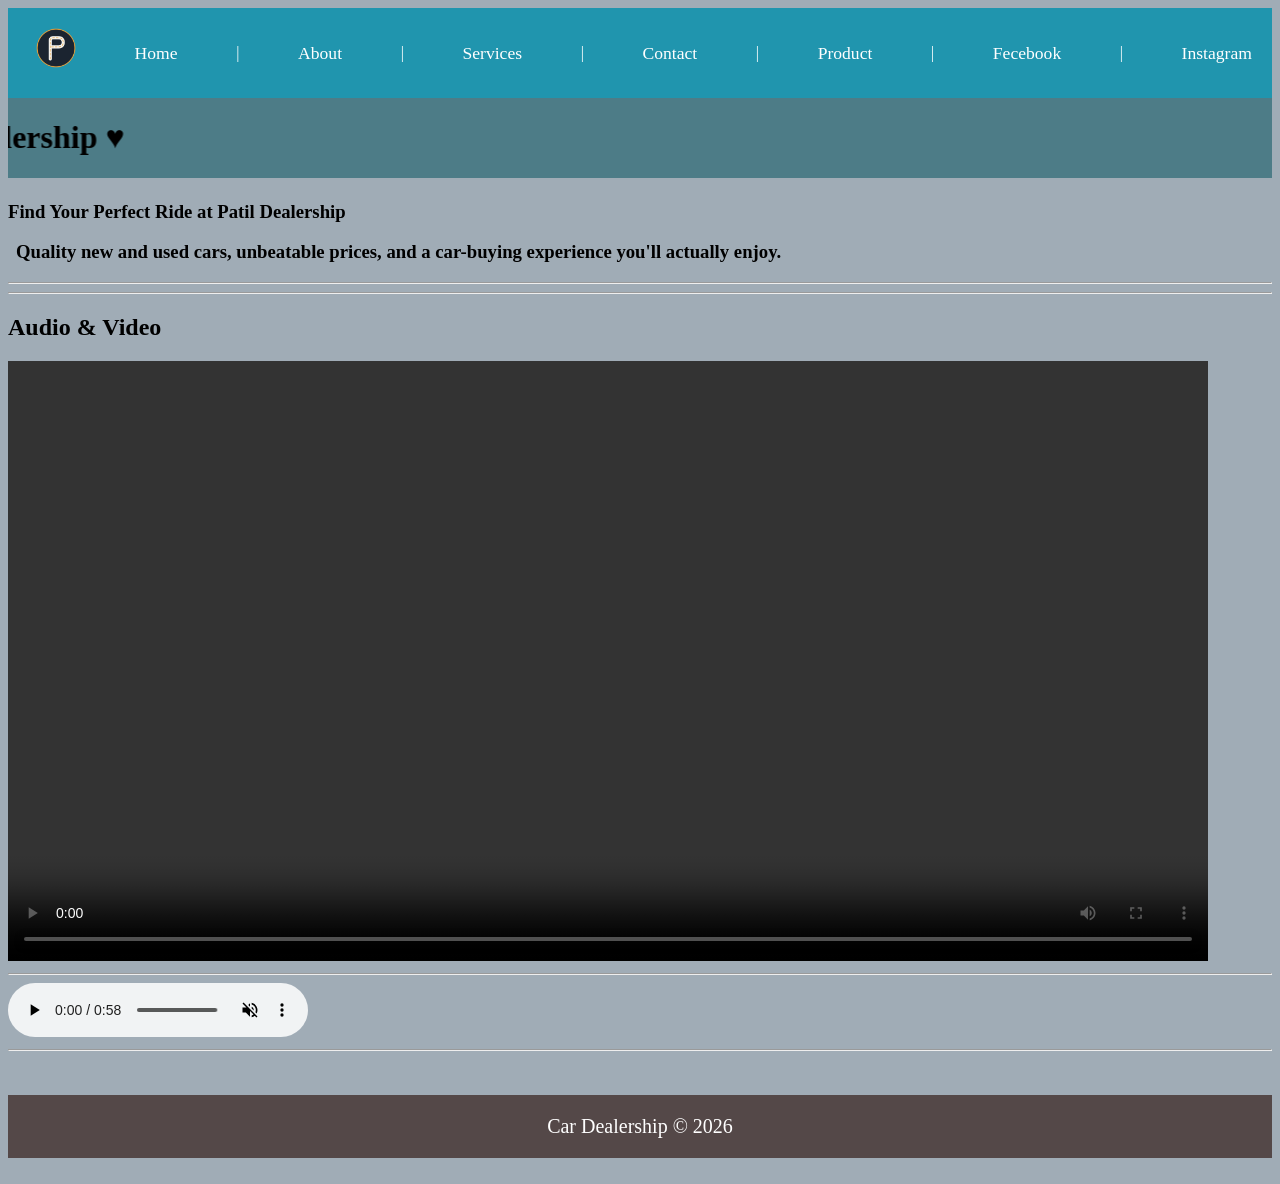
==== commit 5eb2053e: "rename" ====
--- a/index.html
+++ b/index.html
@@ -23,7 +23,7 @@
         <!-- main start -->
         <main>
             <marquee direction="right" bgcolor="#4d7c87">
-                <h1>Car Dealership &hearts;</h1>
+                <h1>Patil Dealership &hearts;</h1>
             </marquee>
             <section class="aboutus">
                 <article>
